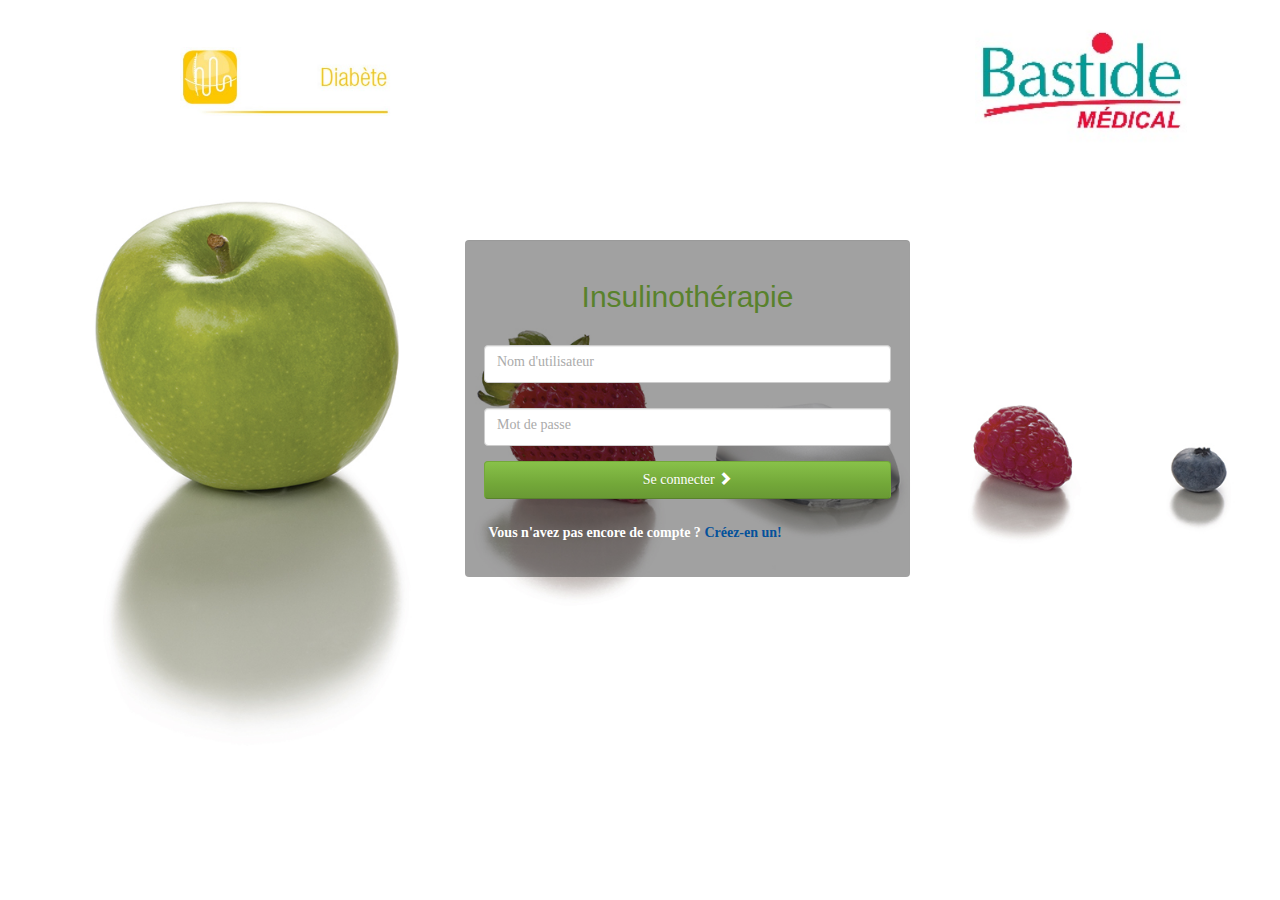
==== index.html @ c93d0b39 "index nahitsy" ====
<!DOCTYPE html>

<html>
    <head>
        <title>bastide</title>
        <meta charset="UTF-8">
        <meta name="viewport" content="width=device-width, initial-scale=1.0">
        <link rel="stylesheet" type="text/css" href="bootstrap/css/bootstrap-theme.miin.css">
        <link rel="stylesheet" type="text/css" href="bootstrap/css/cerulean.css">
        <style>
            body
            {
                background: url("img/fruit_Pod.jpg") no-repeat fixed;
                background-size: cover;    
                color: #fff;
                font-family: "Calibri"; 
            }
            .form-control-placeholder {
                position: absolute;
                top: 0;
                padding: 7px 0 0 13px;
                pointer-events: none;
                color: #aaa;
                transition: all 200ms;
            }

            .form-control:focus + .form-control-placeholder {
                color: #fff;
                font-size: 100%;
                top: -25px;
            }

        </style>
    </head>
    <body>
        <div class="container">
            <div class="row col-lg-offset-1" style="margin-bottom: 50px; ">
                <div class = "col-lg-3 col-md-3 col-xs-3"><img style="width: 90%; margin-top: 20%;" src="./img/diabete.png" /></div>
                <div class = "col-lg-6 col-md-6 col-xs-6"></div>
                <div class = "col-lg-3 col-md-3 col-xs-3"><img style="width: 90%; margin-top: 5%;" src="./img/bastide.png" /></div>
            </div>
            <div class="col-md-5 col-md-offset-4" style="margin-top: 30px;">
                <form method="POST" action="login.php" id="form-filter" class="form-horizontal well" enctype="multipart/form-data">
                    <fieldset>
                        <h2 style="color: #59822c; text-align: center;">Insulinothérapie</h2><br>


                        <div class="col-md-12">
                            <div class="form-group">
                                <input type="text" onchange="vider()" class="form-control" name="login" id="login">
                                <div id="ito" class="form-control-placeholder">
                                    Nom d'utilisateur
                                </div>
                            </div>
                        </div>

                        <div class="col-md-12" style="margin-top: 10px;">
                            <div class="form-group">
                                <input type="password" onchange="vider1()" class="form-control" name="mdp" id="mdp">
                                <div id="ito1" class="form-control-placeholder">
                                    Mot de passe
                                </div>
                            </div>
                        </div>
                        <div class="form-group">
                            <div class="col-sm-12">
                                <button type="submit" id="session" class="btn btn-success col-sm-12"> Se connecter <i class="glyphicon glyphicon-chevron-right"></i></button>
                            </div>
                        </div>

                        <div class="form-group">
                            <label for="mdp" class="col-sm-9 control-label">Vous n'avez pas encore de compte ? <a href="./inscription.php">Créez-en un!</a></label>
                        </div>
                    </fieldset>
                </form>
            </div>
            <button class="btn btn-primary btn-lg hidden" id="triggerwarning" data-toggle="modal" data-target="#loginerror"></button>
            <div class="modal" id="loginerror">
                <div class="modal-dialog">
                    <div class="modal-content alert alert-dismissible alert-info col-lg-12">
                        <div class="modal-header">
                            <button type="button" class="close" data-dismiss="modal" aria-hidden="true" id="ferme">&times;</button>
                            <h4 class="modal-title" style="text-align: center;">Une erreur est survenue !</h4>
                        </div>
                        <div class="modal-body">
                            <div class="warning" id="erreur_login"></div>
                        </div>
                        <div class="modal-footer">
                        </div>
                    </div>
                </div>
            </div>
        </div>
        <script src="./bootstrap/js/jquery.js"></script>   
        <script src="./bootstrap/js/bootstrap.min.js"></script> 
        <script type="text/javascript">

                                    function vider() {
                                        $('#ito').css({
                                            color: 'white',
                                            'font-size': '100%',
                                            'top': '-25px'
                                        });

                                    }
                                    function vider1() {
                                        $('#ito1').css({
                                            color: 'white',
                                            'font-size': '100%',
                                            'top': '-25px'
                                        });

                                    }

                                    $('#session').click(function (e)
                                    {
                                        e.preventDefault();
                                        var form = $('#form-filter').get(0);
                                        var formData = new FormData(form);// get the form data
                                        // on envoi formData vers mail.php
                                        $.ajax({
                                            type: 'POST', // define the type of HTTP verb we want to use (POST for our form)
                                            url: 'login.php', // the url where we want to POST
                                            data: formData, // our data object
                                            dataType: 'text', // what type of data do we expect back from the server
                                            processData: false,
                                            contentType: false,
                                            success: function (server_response)
                                            {
                                                if (server_response === "succes")
                                                {
                                                    window.location.href = "utilisateur.php";
                                                }
                                                else
                                                {
                                                    $('#erreur_login').html('<p>' + server_response + '</p>');
                                                    $('#triggerwarning').trigger('click');
                                                    setTimeout(function () {
                                                        $('#ferme').trigger('click');
                                                    }, 4000);
                                                }
                                            },
                                            error: function (server_response)
                                            {
                                                alert(server_response);
                                            }
                                        });
                                    });
        </script>
    </body>
</html>
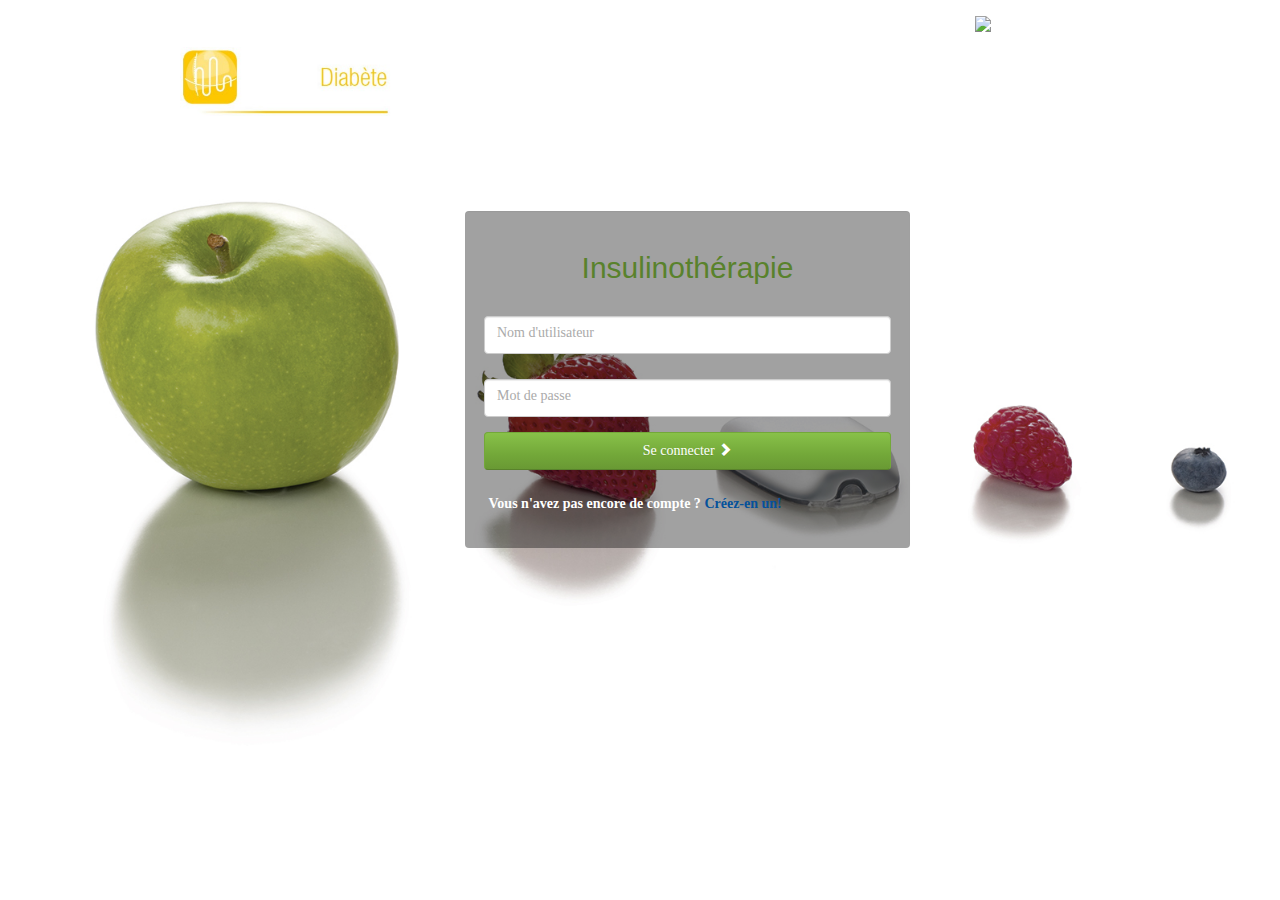
==== commit 0de73257: "logo tam index" ====
--- a/index.html
+++ b/index.html
@@ -37,9 +37,9 @@
             <div class="row col-lg-offset-1" style="margin-bottom: 50px; ">
                 <div class = "col-lg-3 col-md-3 col-xs-3"><img style="width: 90%; margin-top: 20%;" src="./img/diabete.png" /></div>
                 <div class = "col-lg-6 col-md-6 col-xs-6"></div>
-                <div class = "col-lg-3 col-md-3 col-xs-3"><img style="width: 90%; margin-top: 5%;" src="./img/bastide.png" /></div>
+                <div class = "col-lg-3 col-md-3 col-xs-3"><img style="width: 90%; margin-top: 7%;" src="./img/logob.PNG" /></div>
             </div>
-            <div class="col-md-5 col-md-offset-4" style="margin-top: 30px;">
+            <div class="col-md-5 col-md-offset-4" style="margin-top: 45px;">
                 <form method="POST" action="login.php" id="form-filter" class="form-horizontal well" enctype="multipart/form-data">
                     <fieldset>
                         <h2 style="color: #59822c; text-align: center;">Insulinothérapie</h2><br>
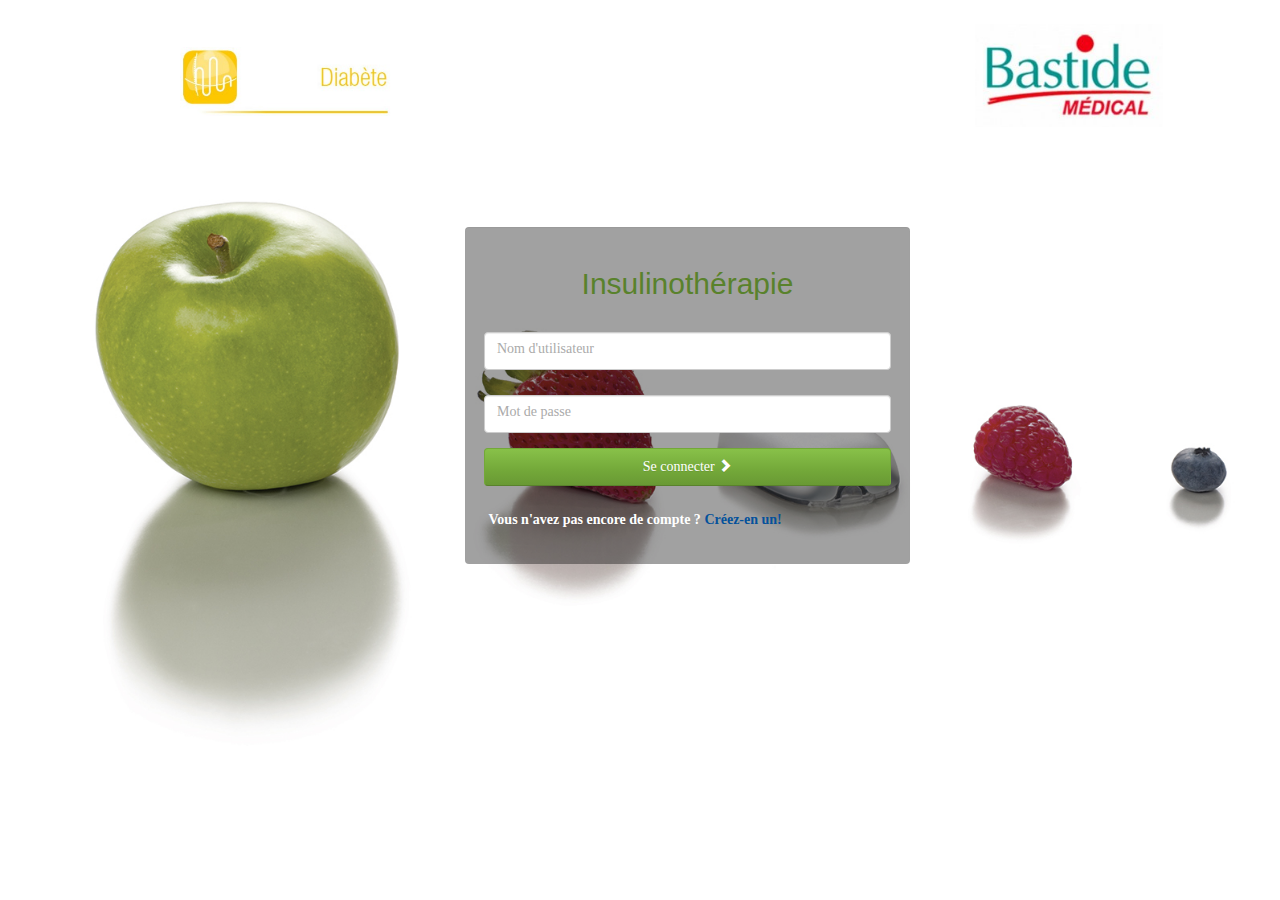
==== commit 530b1fbc: "nanits kel ntao am index" ====
--- a/index.html
+++ b/index.html
@@ -37,9 +37,9 @@
             <div class="row col-lg-offset-1" style="margin-bottom: 50px; ">
                 <div class = "col-lg-3 col-md-3 col-xs-3"><img style="width: 90%; margin-top: 20%;" src="./img/diabete.png" /></div>
                 <div class = "col-lg-6 col-md-6 col-xs-6"></div>
-                <div class = "col-lg-3 col-md-3 col-xs-3"><img style="width: 90%; margin-top: 7%;" src="./img/logob.PNG" /></div>
+                <div class = "col-lg-3 col-md-3 col-xs-3"><img style="width: 80%; margin-top: 10%;" src="./img/logob.PNG" /></div>
             </div>
-            <div class="col-md-5 col-md-offset-4" style="margin-top: 45px;">
+            <div class="col-md-5 col-md-offset-4" style="margin-top: 50px;">
                 <form method="POST" action="login.php" id="form-filter" class="form-horizontal well" enctype="multipart/form-data">
                     <fieldset>
                         <h2 style="color: #59822c; text-align: center;">Insulinothérapie</h2><br>
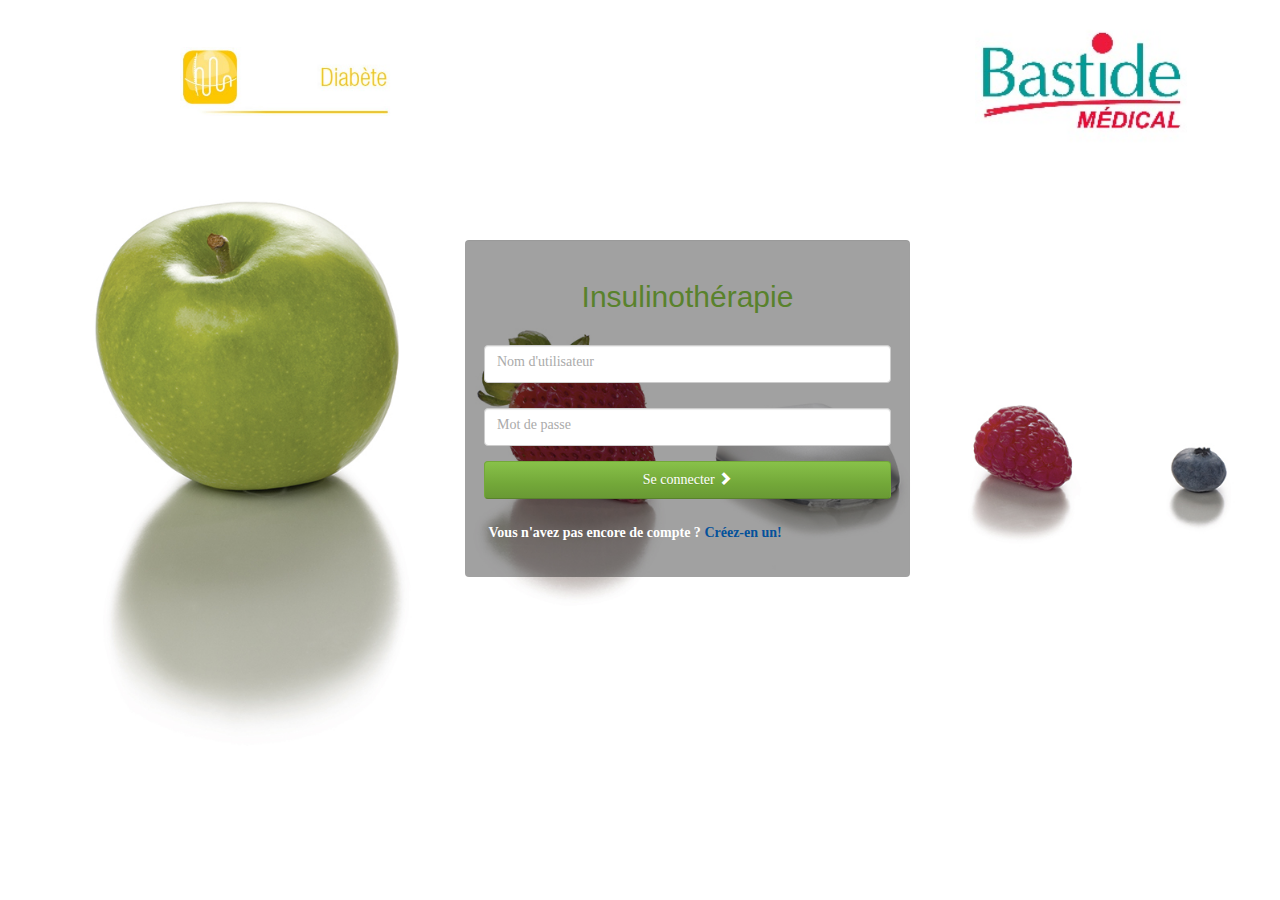
==== commit d0ff55d0: "mise en forme content.php" ====
--- a/index.html
+++ b/index.html
@@ -37,9 +37,9 @@
             <div class="row col-lg-offset-1" style="margin-bottom: 50px; ">
                 <div class = "col-lg-3 col-md-3 col-xs-3"><img style="width: 90%; margin-top: 20%;" src="./img/diabete.png" /></div>
                 <div class = "col-lg-6 col-md-6 col-xs-6"></div>
-                <div class = "col-lg-3 col-md-3 col-xs-3"><img style="width: 80%; margin-top: 10%;" src="./img/logob.PNG" /></div>
+                <div class = "col-lg-3 col-md-3 col-xs-3"><img style="width: 90%; margin-top: 5%;" src="./img/bastide.png" /></div>
             </div>
-            <div class="col-md-5 col-md-offset-4" style="margin-top: 50px;">
+            <div class="col-md-5 col-md-offset-4" style="margin-top: 30px;">
                 <form method="POST" action="login.php" id="form-filter" class="form-horizontal well" enctype="multipart/form-data">
                     <fieldset>
                         <h2 style="color: #59822c; text-align: center;">Insulinothérapie</h2><br>
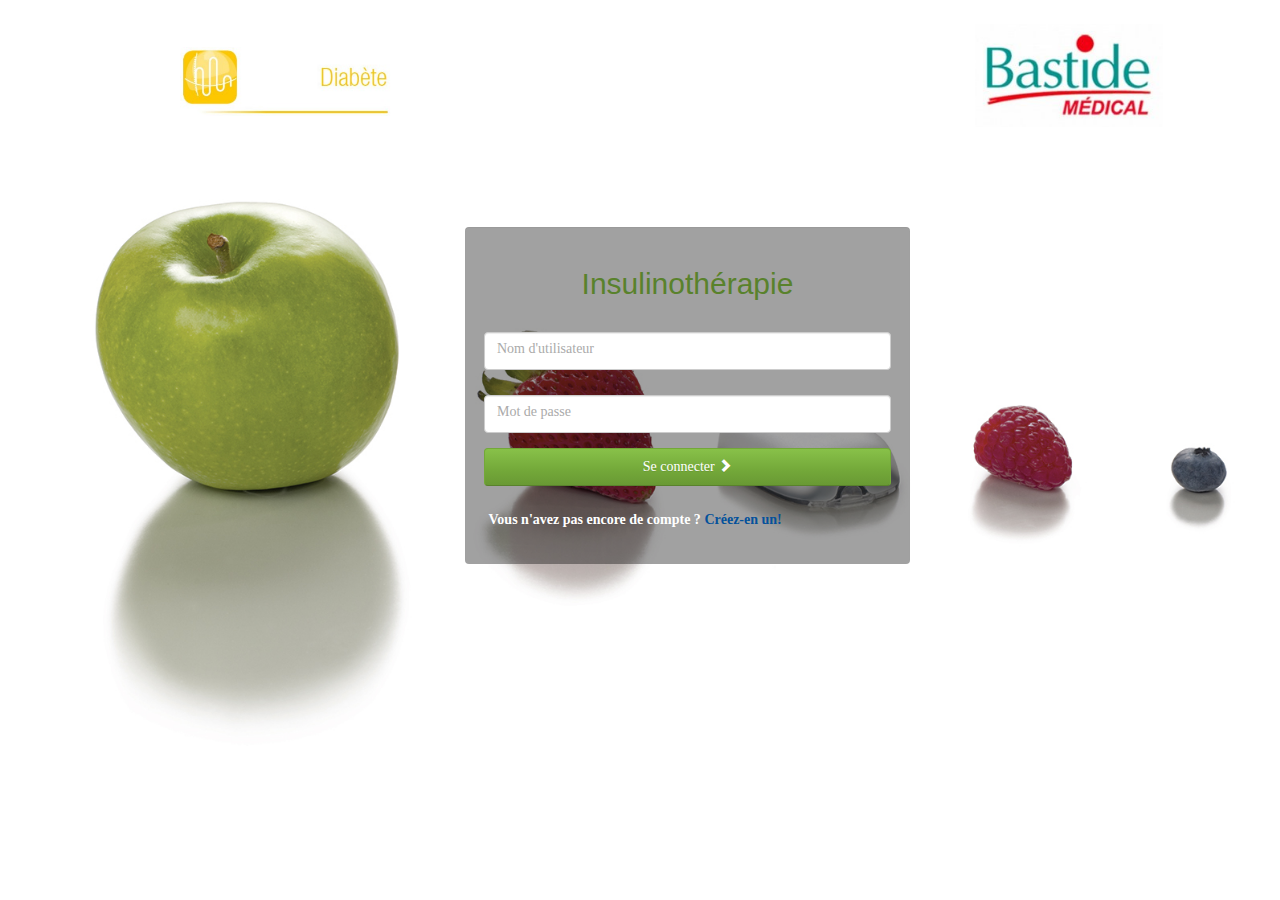
==== commit 68146be5: "Merge branch 'master' of https://github.com/Andryhsm/tejorp" ====
--- a/index.html
+++ b/index.html
@@ -37,9 +37,9 @@
             <div class="row col-lg-offset-1" style="margin-bottom: 50px; ">
                 <div class = "col-lg-3 col-md-3 col-xs-3"><img style="width: 90%; margin-top: 20%;" src="./img/diabete.png" /></div>
                 <div class = "col-lg-6 col-md-6 col-xs-6"></div>
-                <div class = "col-lg-3 col-md-3 col-xs-3"><img style="width: 90%; margin-top: 5%;" src="./img/bastide.png" /></div>
+                <div class = "col-lg-3 col-md-3 col-xs-3"><img style="width: 80%; margin-top: 10%;" src="./img/logob.PNG" /></div>
             </div>
-            <div class="col-md-5 col-md-offset-4" style="margin-top: 30px;">
+            <div class="col-md-5 col-md-offset-4" style="margin-top: 50px;">
                 <form method="POST" action="login.php" id="form-filter" class="form-horizontal well" enctype="multipart/form-data">
                     <fieldset>
                         <h2 style="color: #59822c; text-align: center;">Insulinothérapie</h2><br>
